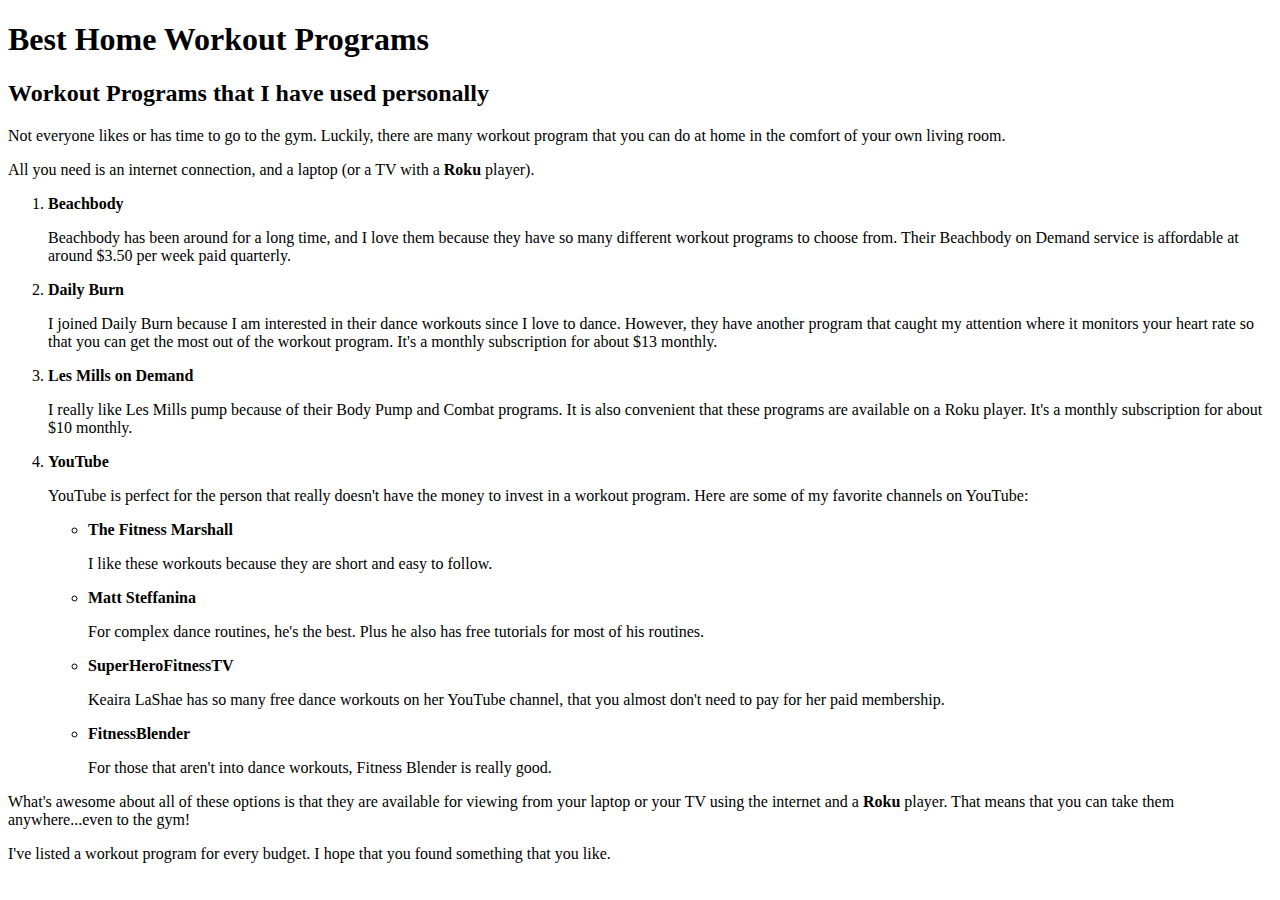
==== home-workout-programs.html @ 42404c89 "Created a page on Home Workout Programs to practice writing HTML elements." ====
<!DOCTYPE html>
<html>
  <head>
    <title>Best Home Workout Programs</title>
  </head>
  <body>
    <h1>Best Home Workout Programs</h1>
    <h2>Workout Programs that I have used personally</h2>
    <p>Not everyone likes or has time to go to the gym.  Luckily, there are many workout program that you can do at home in the comfort of your own living room.</p>
    <p>All you need is an internet connection, and a laptop (or a TV with a <b>Roku</b> player).</p>

    <ol>
      <li><b>Beachbody</b></li>
        <p>Beachbody has been around for a long time, and I love them because they have so many different workout programs to choose from.  Their Beachbody on Demand service is affordable at around $3.50 per week paid quarterly.</p>
      <li><b>Daily Burn</b></li>
        <p>I joined Daily Burn because I am interested in their dance workouts since I love to dance.  However, they have another program that caught my attention where it monitors your heart rate so that you can get the most out of the workout program.  It's a monthly subscription for about $13 monthly.</p>
      <li><b>Les Mills on Demand</b></li>
        <p>I really like Les Mills pump because of their Body Pump and Combat programs.  It is also convenient that these programs are available on a Roku player.  It's a monthly subscription for about $10 monthly.</p>
      <li><b>YouTube</b></li>
        <p>YouTube is perfect for the person that really doesn't have the money to invest in a workout program.  Here are some of my favorite channels on YouTube:</p>
        <ul>
          <li><b>The Fitness Marshall</b></li>
          <p>I like these workouts because they are short and easy to follow.</p>
          <li><b>Matt Steffanina</b></li>
          <p>For complex dance routines, he's the best.  Plus he also has free tutorials for most of his routines.</p>
          <li><b>SuperHeroFitnessTV</b></li>
          <p>Keaira LaShae has so many free dance workouts on her YouTube channel, that you almost don't need to pay for her paid membership.</p>
          <li><b>FitnessBlender</b></li>
          <p>For those that aren't into dance workouts, Fitness Blender is really good.</p>
        </ul>
    </ol>
    <p>What's awesome about all of these options is that they are available for viewing from your laptop or your TV using the internet and a <b>Roku</b> player.  That means that you can take them anywhere...even to the gym!</p>
    <p>I've listed a workout program for every budget.  I hope that you found something that you like.</p>
  </body>
</html>
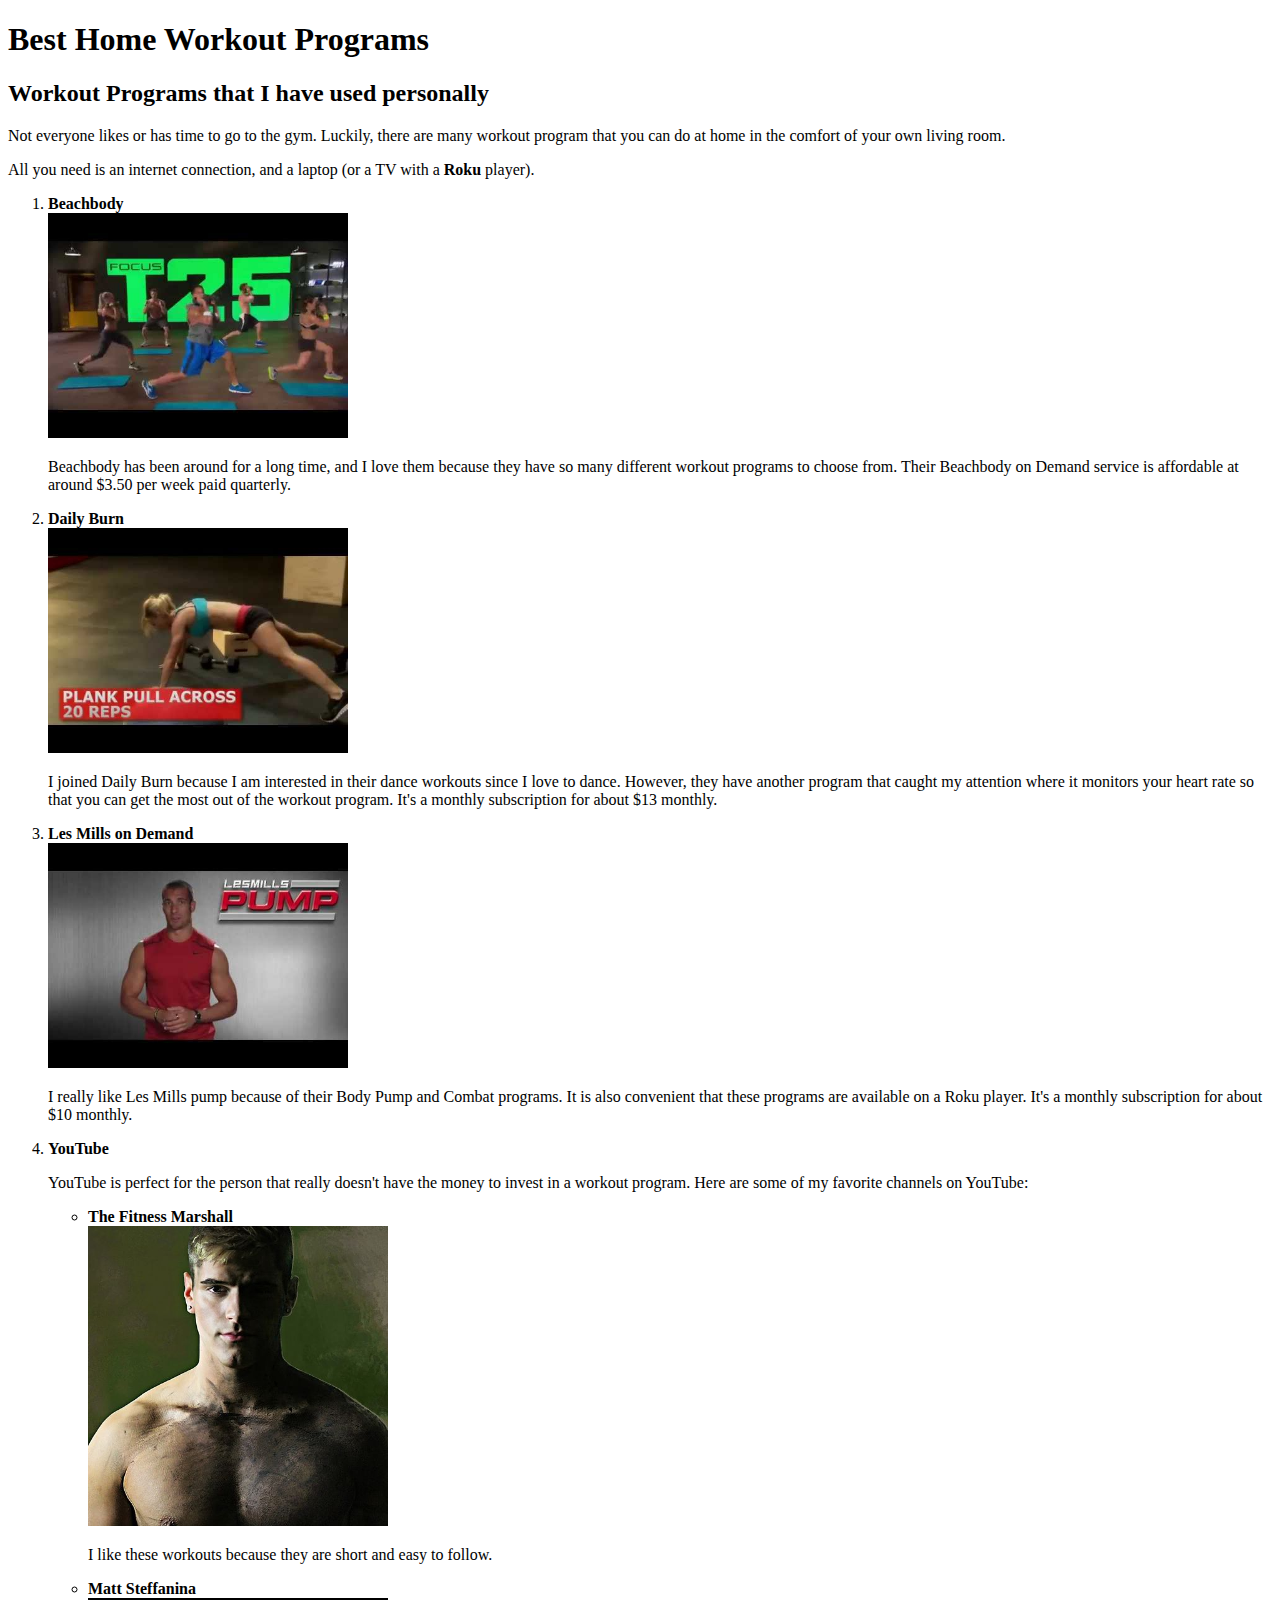
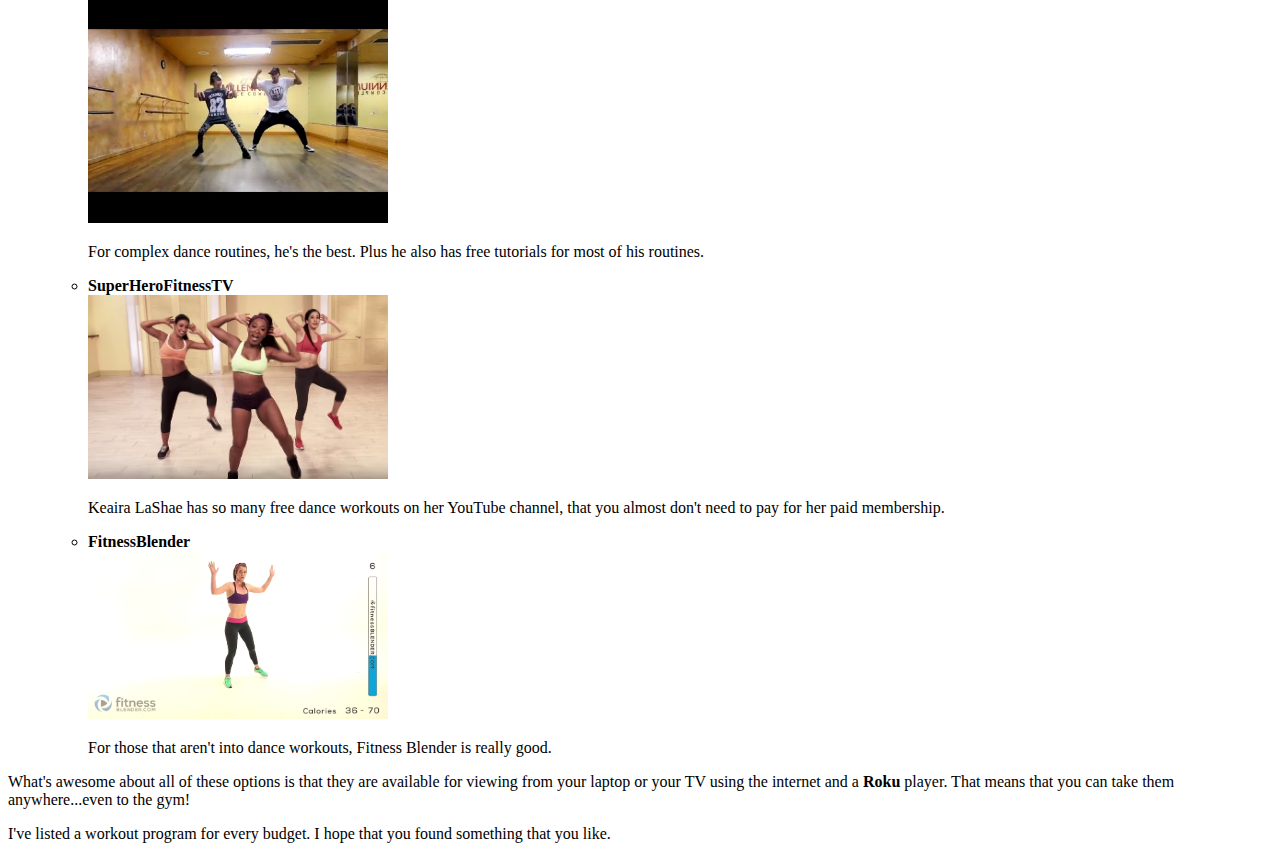
==== commit 7af2e6bb: "Added photos for all of the fitness programs." ====
--- a/home-workout-programs.html
+++ b/home-workout-programs.html
@@ -11,21 +11,28 @@
 
     <ol>
       <li><b>Beachbody</b></li>
+        <img src="img/focus-t25.jpg" alt = "Focus T25 Workout Program Video Still" width="300"/>
         <p>Beachbody has been around for a long time, and I love them because they have so many different workout programs to choose from.  Their Beachbody on Demand service is affordable at around $3.50 per week paid quarterly.</p>
       <li><b>Daily Burn</b></li>
+        <img src="img/daily-burn.jpg" alt = "Daily Burn Workout Program Video Still" width = "300"/>
         <p>I joined Daily Burn because I am interested in their dance workouts since I love to dance.  However, they have another program that caught my attention where it monitors your heart rate so that you can get the most out of the workout program.  It's a monthly subscription for about $13 monthly.</p>
       <li><b>Les Mills on Demand</b></li>
+        <img src="img/les-mills-pump.jpg" alt = "Les Mills Pump Video Program Still" width = "300"/>
         <p>I really like Les Mills pump because of their Body Pump and Combat programs.  It is also convenient that these programs are available on a Roku player.  It's a monthly subscription for about $10 monthly.</p>
       <li><b>YouTube</b></li>
         <p>YouTube is perfect for the person that really doesn't have the money to invest in a workout program.  Here are some of my favorite channels on YouTube:</p>
         <ul>
           <li><b>The Fitness Marshall</b></li>
+          <img src="img/the-fitness-marshall.jpg" alt= "Photo of The Fitness Marshall" width="300"/>
           <p>I like these workouts because they are short and easy to follow.</p>
           <li><b>Matt Steffanina</b></li>
+          <img src="img/matt-steffanina.jpg" alt="Photo of Matt Steffanina and another dancer." width="300"/>
           <p>For complex dance routines, he's the best.  Plus he also has free tutorials for most of his routines.</p>
           <li><b>SuperHeroFitnessTV</b></li>
+          <img src="img/keaira-lashae.jpg" alt="Photo of Keaira LaShae Dance Workout" width="300"/>
           <p>Keaira LaShae has so many free dance workouts on her YouTube channel, that you almost don't need to pay for her paid membership.</p>
           <li><b>FitnessBlender</b></li>
+          <img src="img/fitness-blender.png"alt="Video still of Fitness Blender Workout" width="300"/>
           <p>For those that aren't into dance workouts, Fitness Blender is really good.</p>
         </ul>
     </ol>
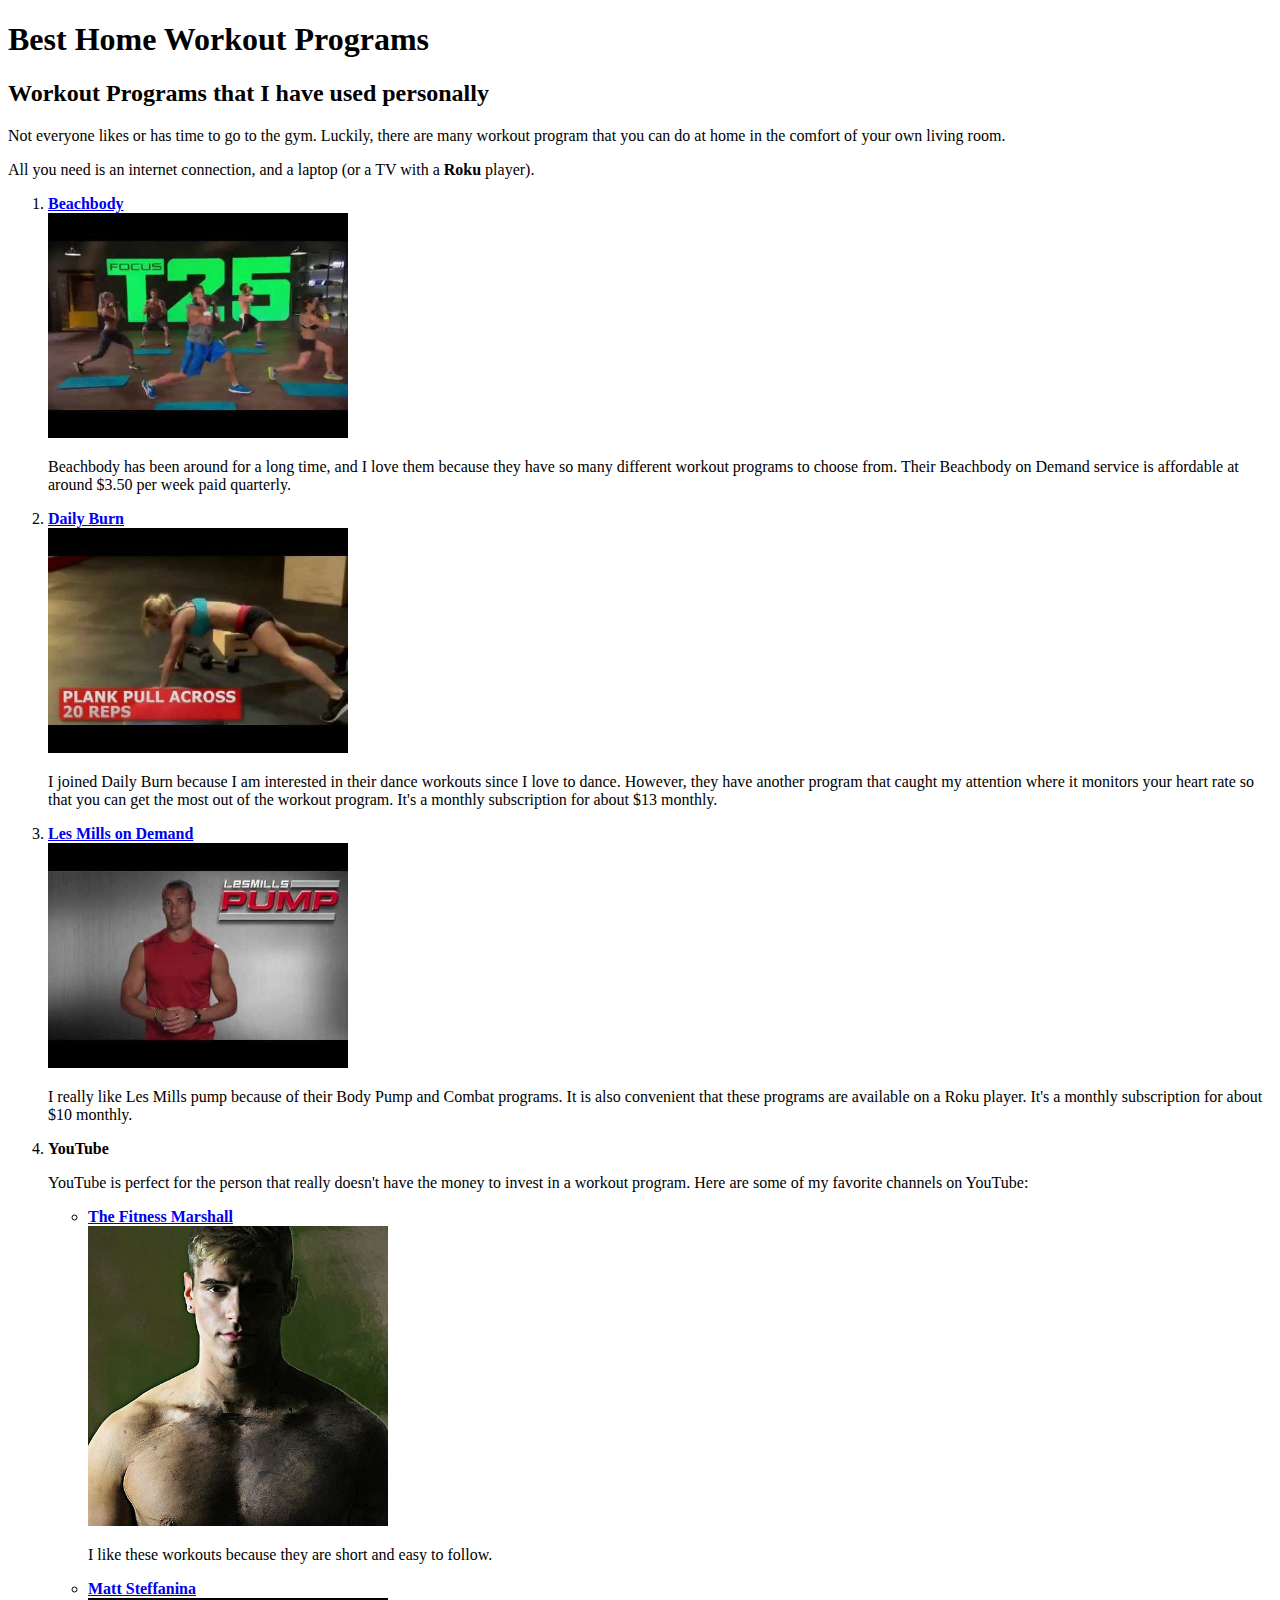
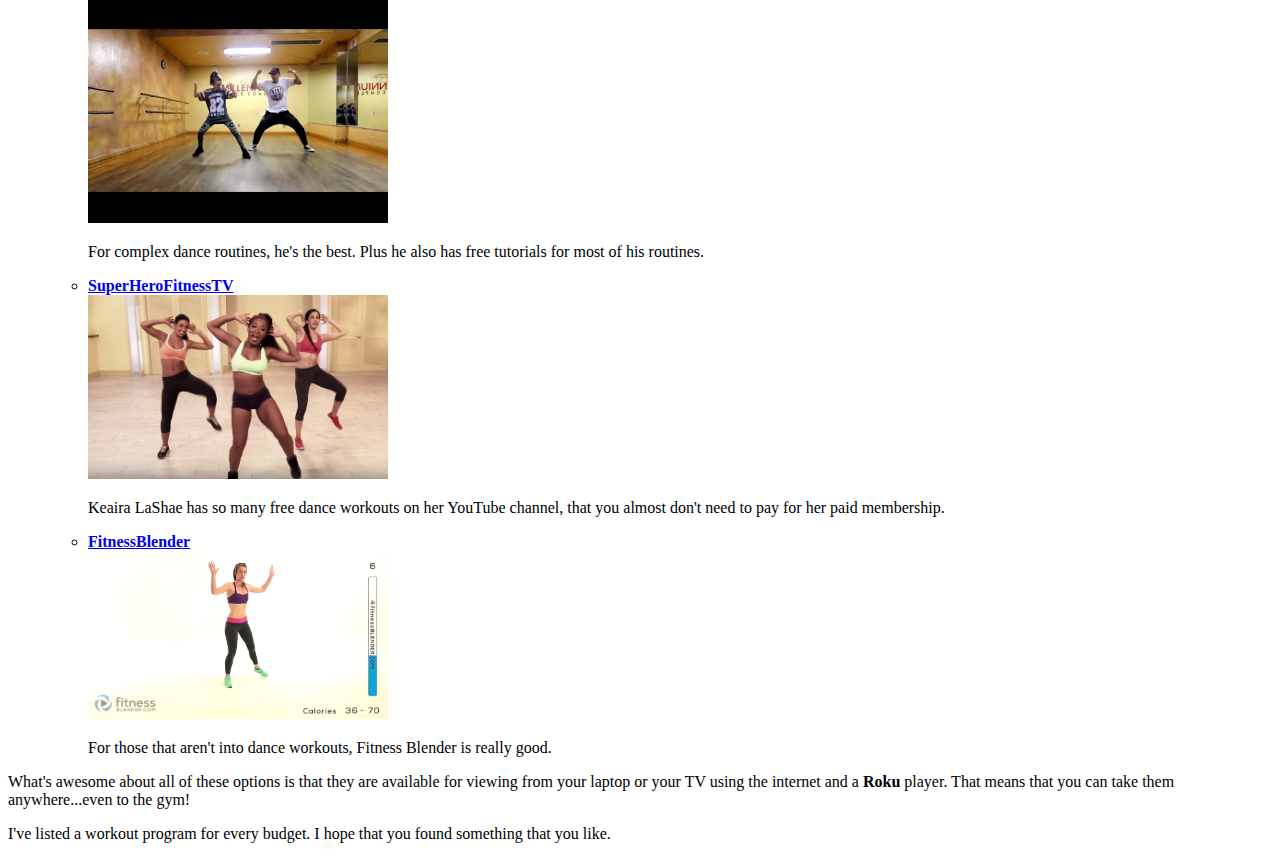
==== commit 5afd0fe1: "Added links for all of the fitness programs" ====
--- a/home-workout-programs.html
+++ b/home-workout-programs.html
@@ -10,29 +10,29 @@
     <p>All you need is an internet connection, and a laptop (or a TV with a <b>Roku</b> player).</p>
 
     <ol>
-      <li><b>Beachbody</b></li>
+      <li><b><a href="https://www.beachbody.com/">Beachbody</a></b></li>
         <img src="img/focus-t25.jpg" alt = "Focus T25 Workout Program Video Still" width="300"/>
         <p>Beachbody has been around for a long time, and I love them because they have so many different workout programs to choose from.  Their Beachbody on Demand service is affordable at around $3.50 per week paid quarterly.</p>
-      <li><b>Daily Burn</b></li>
+      <li><b><a href="https://dailyburn.com">Daily Burn</a></b></li>
         <img src="img/daily-burn.jpg" alt = "Daily Burn Workout Program Video Still" width = "300"/>
         <p>I joined Daily Burn because I am interested in their dance workouts since I love to dance.  However, they have another program that caught my attention where it monitors your heart rate so that you can get the most out of the workout program.  It's a monthly subscription for about $13 monthly.</p>
-      <li><b>Les Mills on Demand</b></li>
+      <li><b><a href="https://www.lesmillsondemand.com/en_us/?c">Les Mills on Demand</a></b></li>
         <img src="img/les-mills-pump.jpg" alt = "Les Mills Pump Video Program Still" width = "300"/>
         <p>I really like Les Mills pump because of their Body Pump and Combat programs.  It is also convenient that these programs are available on a Roku player.  It's a monthly subscription for about $10 monthly.</p>
       <li><b>YouTube</b></li>
         <p>YouTube is perfect for the person that really doesn't have the money to invest in a workout program.  Here are some of my favorite channels on YouTube:</p>
         <ul>
-          <li><b>The Fitness Marshall</b></li>
+          <li><b><a href="https://www.youtube.com/user/TheFitnessMarshall">The Fitness Marshall</a></b></li>
           <img src="img/the-fitness-marshall.jpg" alt= "Photo of The Fitness Marshall" width="300"/>
           <p>I like these workouts because they are short and easy to follow.</p>
-          <li><b>Matt Steffanina</b></li>
+          <li><b><a href="https://www.youtube.com/user/mattsteffanina">Matt Steffanina</a></b></li>
           <img src="img/matt-steffanina.jpg" alt="Photo of Matt Steffanina and another dancer." width="300"/>
           <p>For complex dance routines, he's the best.  Plus he also has free tutorials for most of his routines.</p>
-          <li><b>SuperHeroFitnessTV</b></li>
+          <li><b><a href="https://www.youtube.com/user/superherofitnesstv">SuperHeroFitnessTV</a></b></li>
           <img src="img/keaira-lashae.jpg" alt="Photo of Keaira LaShae Dance Workout" width="300"/>
           <p>Keaira LaShae has so many free dance workouts on her YouTube channel, that you almost don't need to pay for her paid membership.</p>
-          <li><b>FitnessBlender</b></li>
-          <img src="img/fitness-blender.png"alt="Video still of Fitness Blender Workout" width="300"/>
+          <li><b><a href="https://www.youtube.com/user/fitnessblender">FitnessBlender</a></b></li>
+          <img src="img/fitness-blender.png" alt="Video still of Fitness Blender Workout" width="300"/>
           <p>For those that aren't into dance workouts, Fitness Blender is really good.</p>
         </ul>
     </ol>
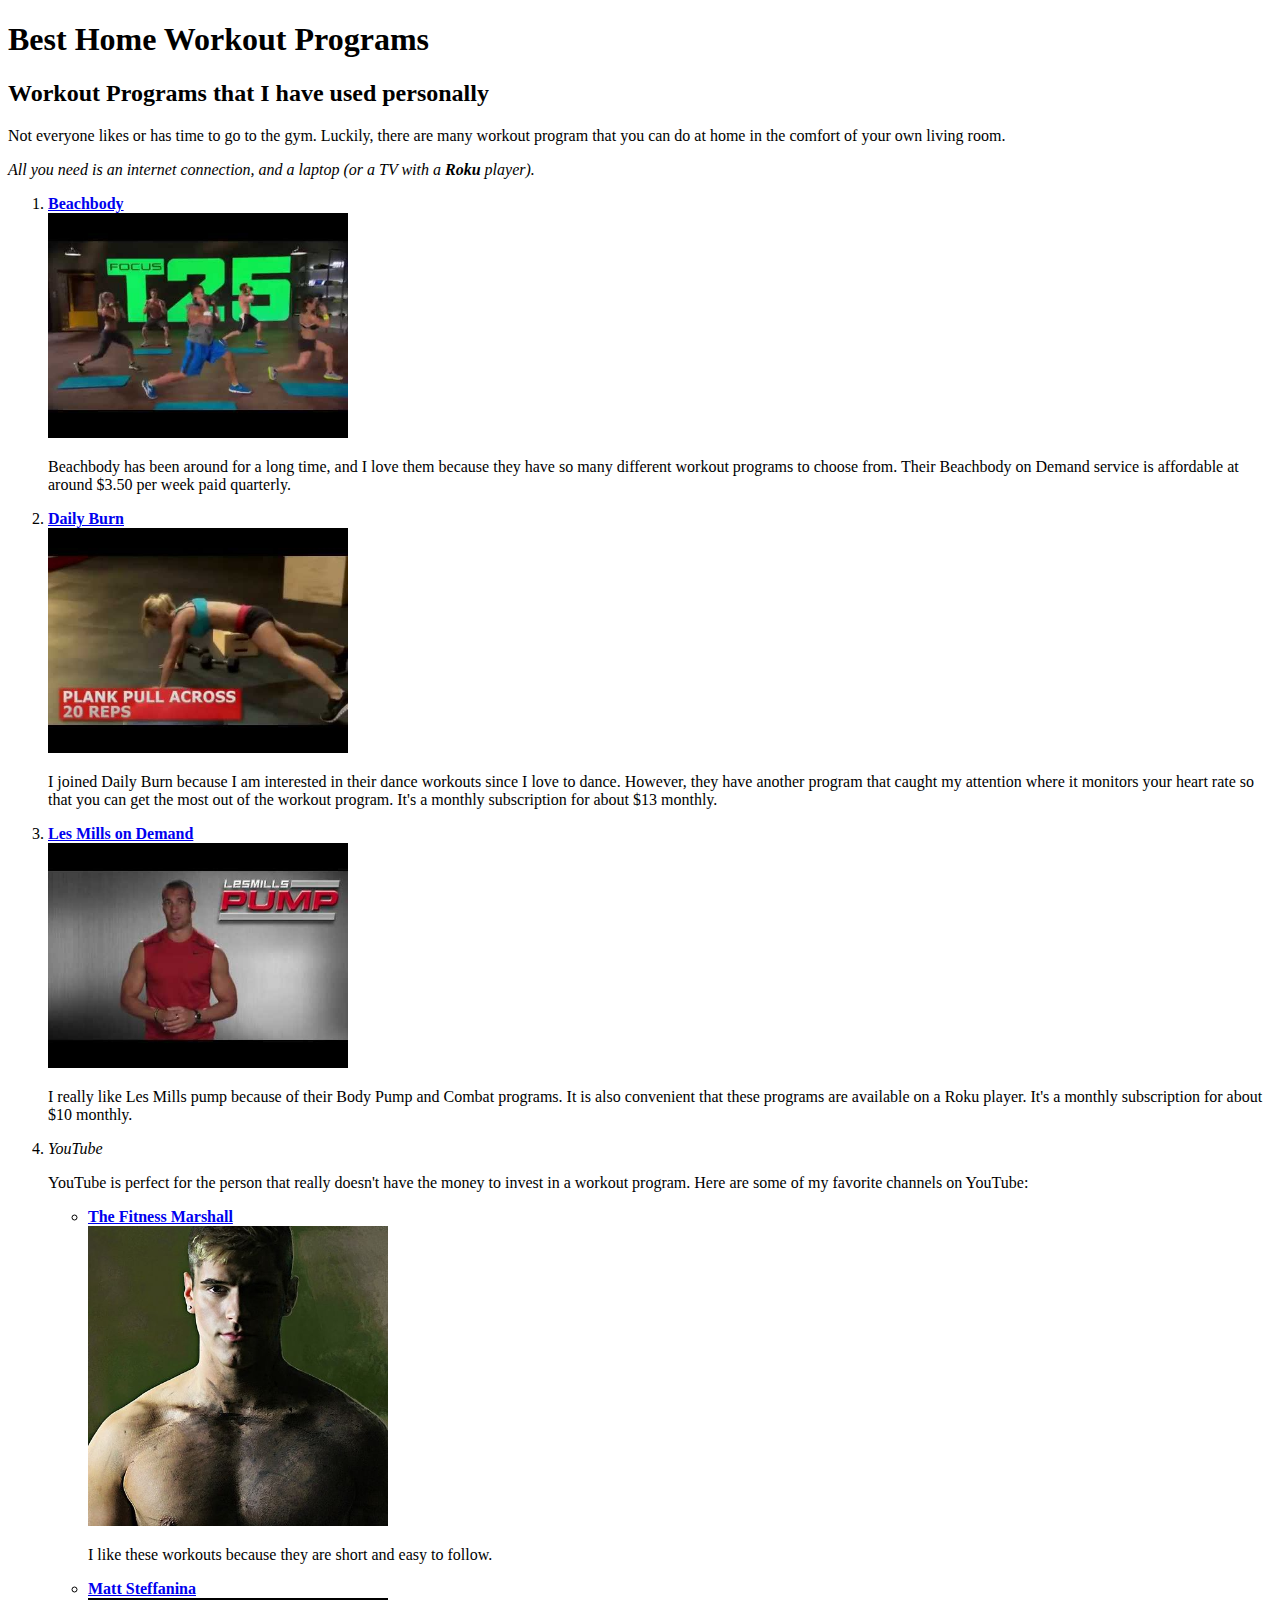
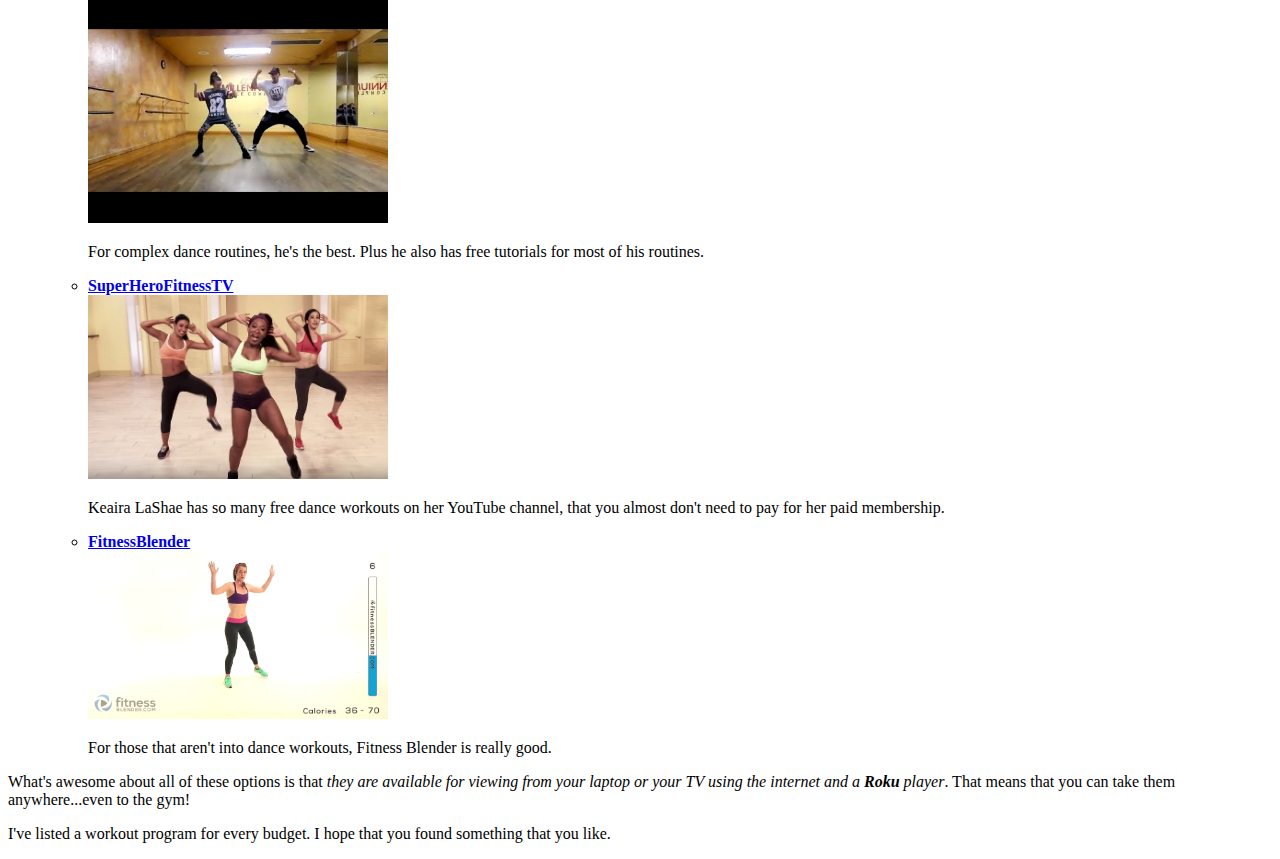
==== commit 609df73f: "Changed all b tags to strong or em tags, added em tags." ====
--- a/home-workout-programs.html
+++ b/home-workout-programs.html
@@ -7,36 +7,36 @@
     <h1>Best Home Workout Programs</h1>
     <h2>Workout Programs that I have used personally</h2>
     <p>Not everyone likes or has time to go to the gym.  Luckily, there are many workout program that you can do at home in the comfort of your own living room.</p>
-    <p>All you need is an internet connection, and a laptop (or a TV with a <b>Roku</b> player).</p>
+    <p><em>All you need is an internet connection, and a laptop (or a TV with a <strong>Roku</strong> player).</em></p>
 
     <ol>
-      <li><b><a href="https://www.beachbody.com/">Beachbody</a></b></li>
+      <li><strong><a href="https://www.beachbody.com/">Beachbody</a></strong></li>
         <img src="img/focus-t25.jpg" alt = "Focus T25 Workout Program Video Still" width="300"/>
         <p>Beachbody has been around for a long time, and I love them because they have so many different workout programs to choose from.  Their Beachbody on Demand service is affordable at around $3.50 per week paid quarterly.</p>
-      <li><b><a href="https://dailyburn.com">Daily Burn</a></b></li>
+      <li><strong><a href="https://dailyburn.com">Daily Burn</a></strong></li>
         <img src="img/daily-burn.jpg" alt = "Daily Burn Workout Program Video Still" width = "300"/>
         <p>I joined Daily Burn because I am interested in their dance workouts since I love to dance.  However, they have another program that caught my attention where it monitors your heart rate so that you can get the most out of the workout program.  It's a monthly subscription for about $13 monthly.</p>
-      <li><b><a href="https://www.lesmillsondemand.com/en_us/?c">Les Mills on Demand</a></b></li>
+      <li><strong><a href="https://www.lesmillsondemand.com/en_us/?c">Les Mills on Demand</a></strong></li>
         <img src="img/les-mills-pump.jpg" alt = "Les Mills Pump Video Program Still" width = "300"/>
         <p>I really like Les Mills pump because of their Body Pump and Combat programs.  It is also convenient that these programs are available on a Roku player.  It's a monthly subscription for about $10 monthly.</p>
-      <li><b>YouTube</b></li>
+      <li><em>YouTube</em></li>
         <p>YouTube is perfect for the person that really doesn't have the money to invest in a workout program.  Here are some of my favorite channels on YouTube:</p>
         <ul>
-          <li><b><a href="https://www.youtube.com/user/TheFitnessMarshall">The Fitness Marshall</a></b></li>
+          <li><strong><a href="https://www.youtube.com/user/TheFitnessMarshall">The Fitness Marshall</a></strong></li>
           <img src="img/the-fitness-marshall.jpg" alt= "Photo of The Fitness Marshall" width="300"/>
           <p>I like these workouts because they are short and easy to follow.</p>
-          <li><b><a href="https://www.youtube.com/user/mattsteffanina">Matt Steffanina</a></b></li>
+          <li><strong><a href="https://www.youtube.com/user/mattsteffanina">Matt Steffanina</a></strong></li>
           <img src="img/matt-steffanina.jpg" alt="Photo of Matt Steffanina and another dancer." width="300"/>
           <p>For complex dance routines, he's the best.  Plus he also has free tutorials for most of his routines.</p>
-          <li><b><a href="https://www.youtube.com/user/superherofitnesstv">SuperHeroFitnessTV</a></b></li>
+          <li><strong><a href="https://www.youtube.com/user/superherofitnesstv">SuperHeroFitnessTV</a></strong></li>
           <img src="img/keaira-lashae.jpg" alt="Photo of Keaira LaShae Dance Workout" width="300"/>
           <p>Keaira LaShae has so many free dance workouts on her YouTube channel, that you almost don't need to pay for her paid membership.</p>
-          <li><b><a href="https://www.youtube.com/user/fitnessblender">FitnessBlender</a></b></li>
+          <li><strong><a href="https://www.youtube.com/user/fitnessblender">FitnessBlender</a></strong></li>
           <img src="img/fitness-blender.png" alt="Video still of Fitness Blender Workout" width="300"/>
           <p>For those that aren't into dance workouts, Fitness Blender is really good.</p>
         </ul>
     </ol>
-    <p>What's awesome about all of these options is that they are available for viewing from your laptop or your TV using the internet and a <b>Roku</b> player.  That means that you can take them anywhere...even to the gym!</p>
+    <p>What's awesome about all of these options is that <em>they are available for viewing from your laptop or your TV using the internet and a <strong>Roku</strong> player</em>.  That means that you can take them anywhere...even to the gym!</p>
     <p>I've listed a workout program for every budget.  I hope that you found something that you like.</p>
   </body>
 </html>
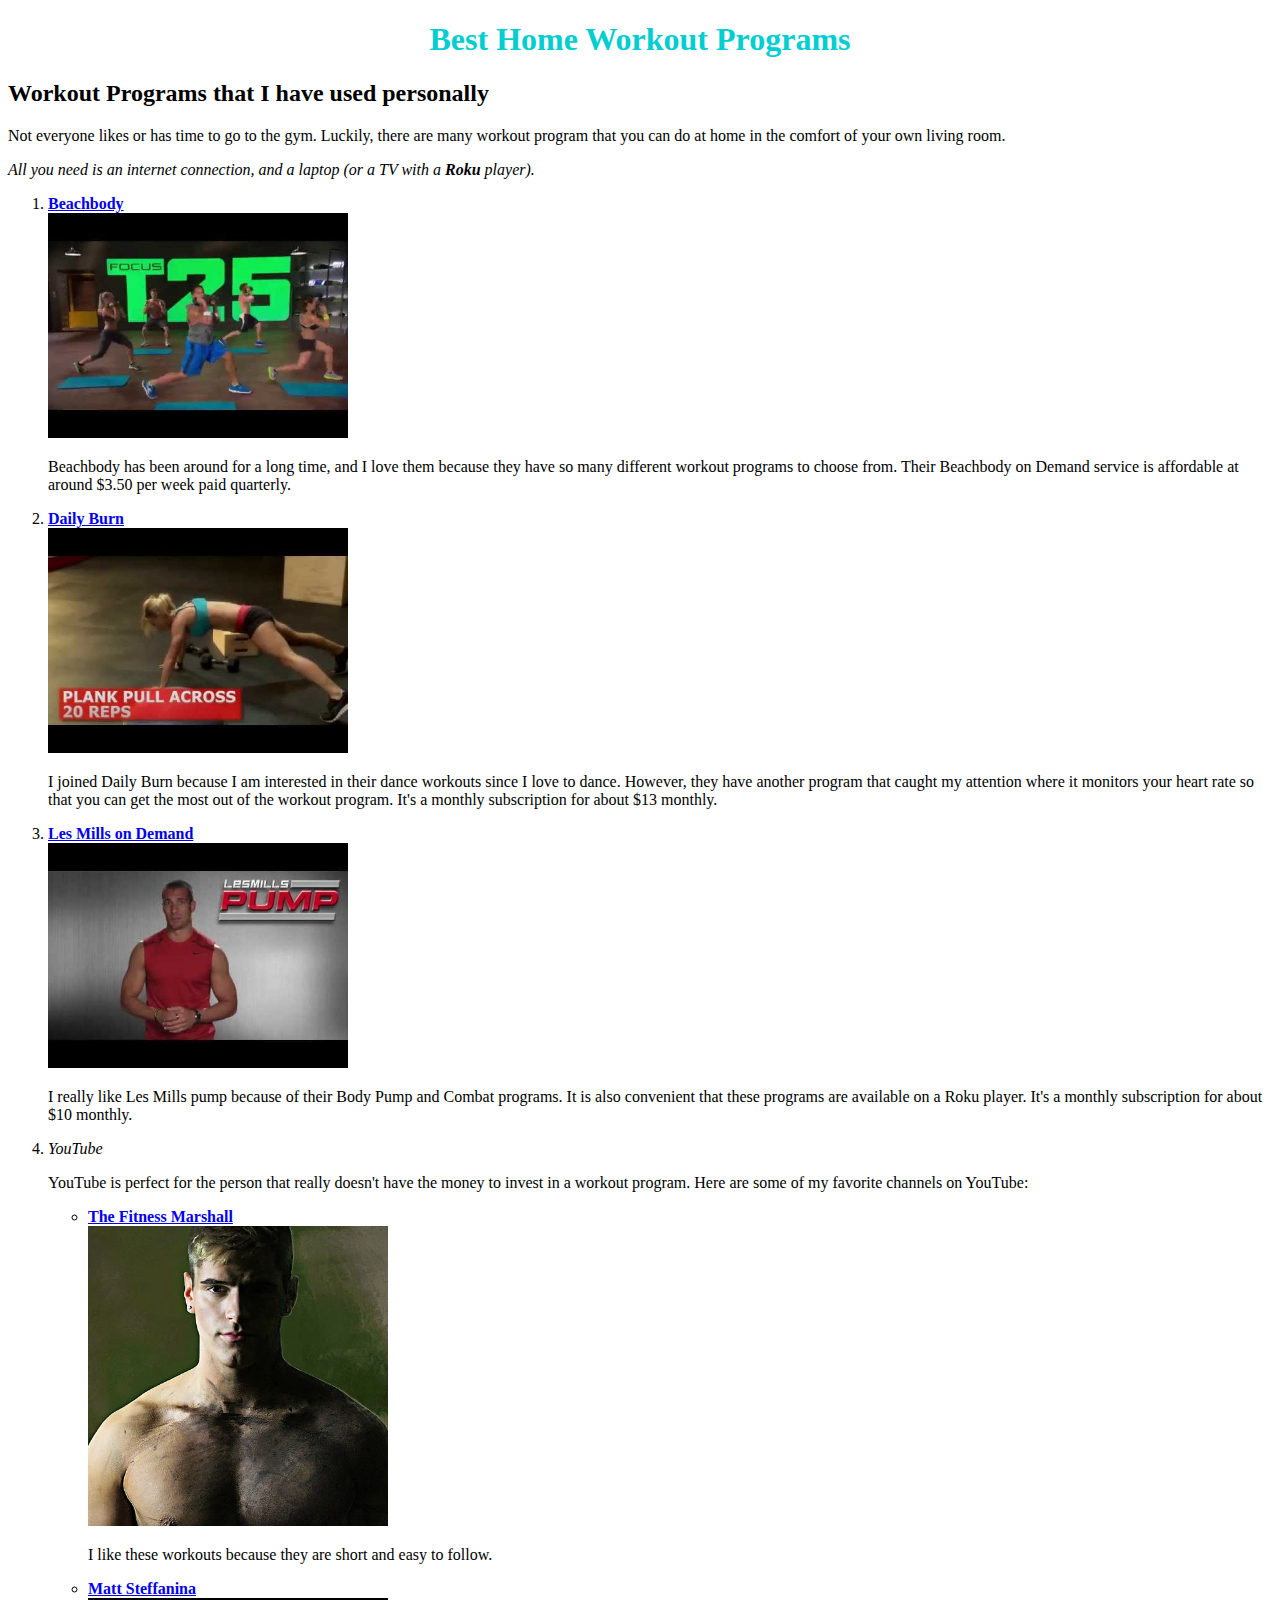
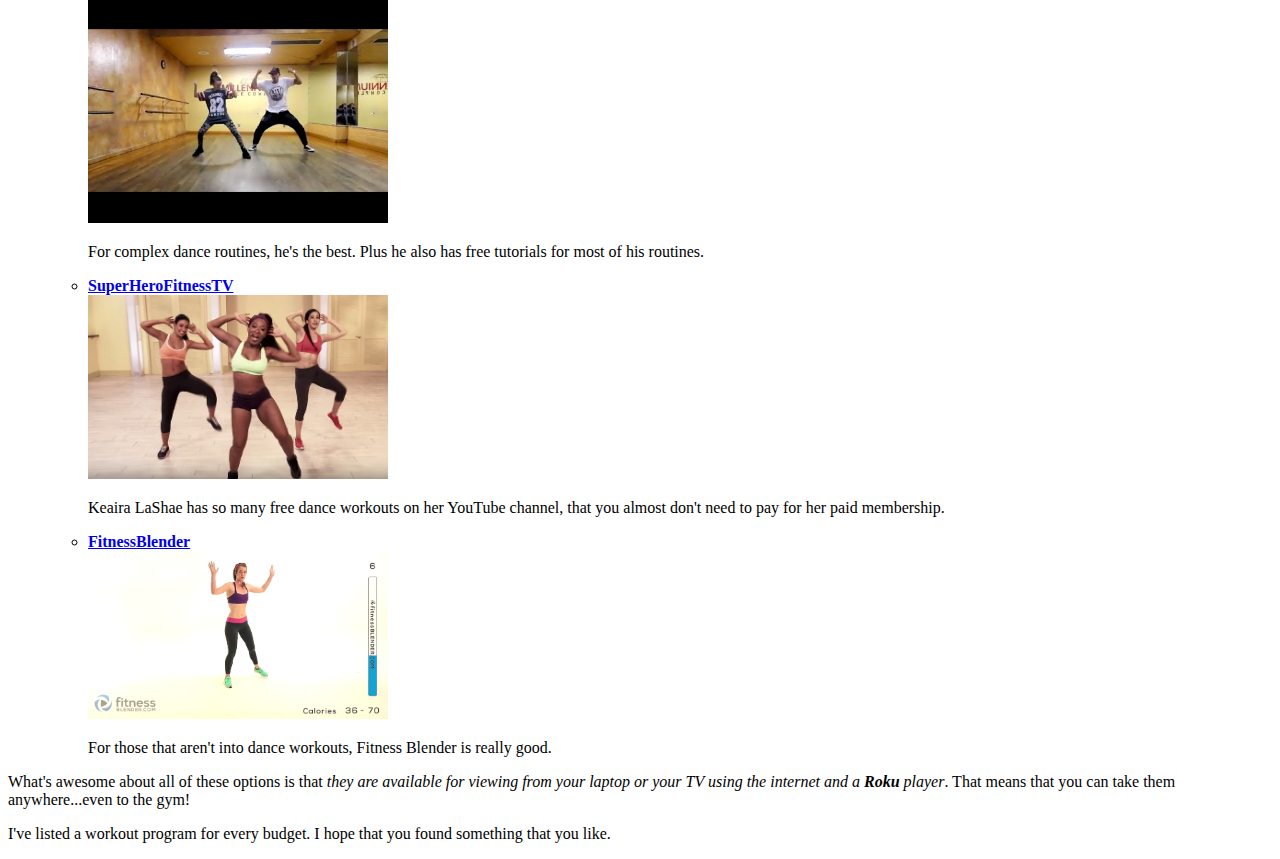
==== commit 24242114: "Added a stylesheet and some basic CSS rules." ====
--- a/home-workout-programs.html
+++ b/home-workout-programs.html
@@ -1,6 +1,7 @@
 <!DOCTYPE html>
 <html>
   <head>
+    <link href="css/styles.css" rel="stylesheet" type="text/css">
     <title>Best Home Workout Programs</title>
   </head>
   <body>
--- a/css/styles.css
+++ b/css/styles.css
@@ -0,0 +1,9 @@
+h1 {
+    color: darkturquoise;
+    text-align: center;
+}
+
+body {
+    font-family: fantasy;
+    
+}
